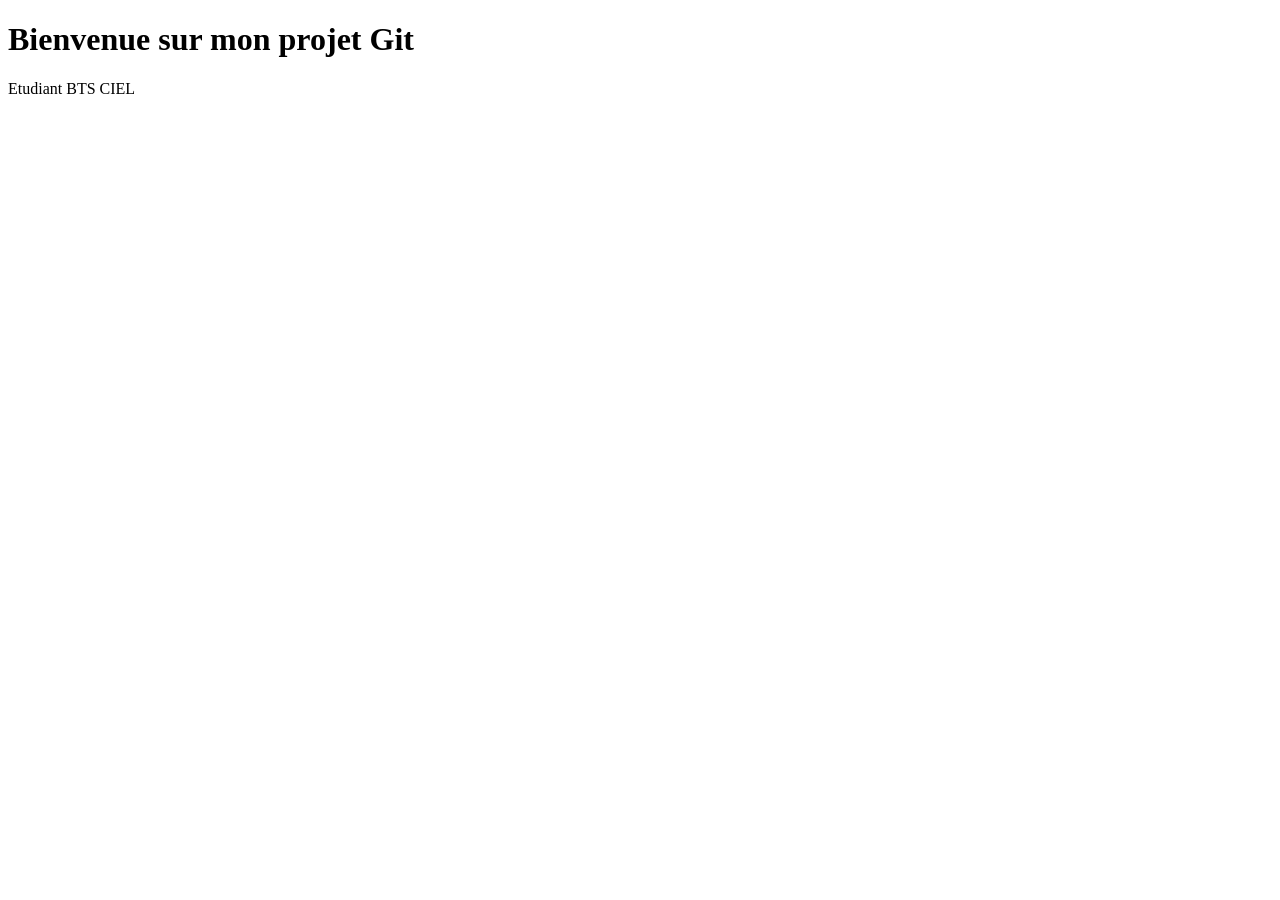
==== tp-git-bts-ciel/index.html @ 3f2062b0 "feat: ajouter la page HTML principale" ====
<!DOCTYPE html>
<html lang="fr">
<head>
    <meta charset="UTF-8">
    <meta name="viewport" content="width=device-width, initial-scale=1.0">
    <title>TP Git BTS CIEL</title>
</head>
<body>
    <h1>Bienvenue sur mon projet Git</h1>
    <p>Etudiant BTS CIEL</p>
</body>
</html>
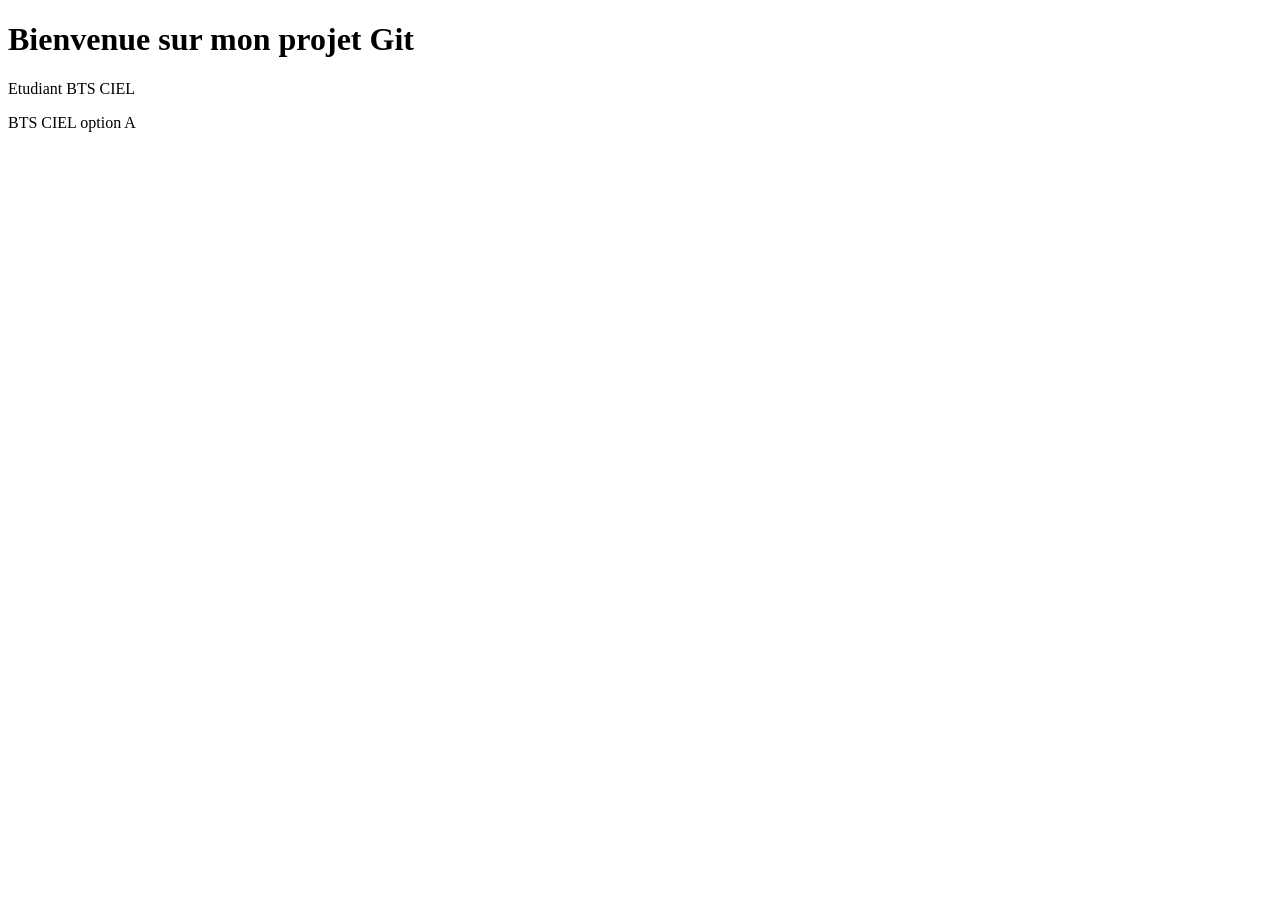
==== commit b00f3b70: "feat: ajouter option BTS dans la page d'accueil" ====
--- a/tp-git-bts-ciel/index.html
+++ b/tp-git-bts-ciel/index.html
@@ -8,5 +8,6 @@
 <body>
     <h1>Bienvenue sur mon projet Git</h1>
     <p>Etudiant BTS CIEL</p>
+    <P>BTS CIEL option A</P>
 </body>
 </html>
